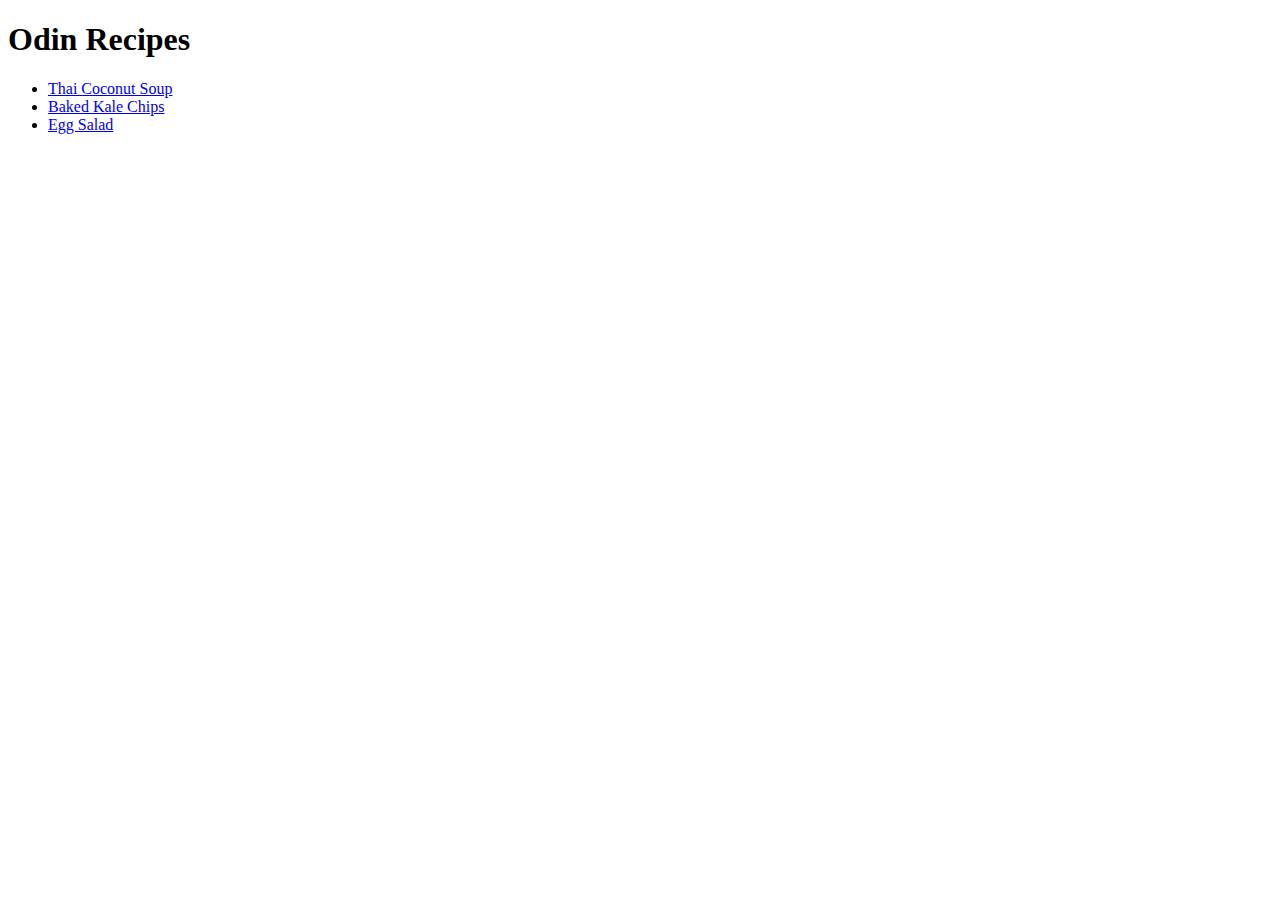
==== index.html @ 233c6620 "completed the tutorial for the recipies module" ====
<!DOCTYPE html>
<html>
    <head>
        <meta charset = "utc-8">
        <TITLE> Odin Recipes </TITLE>
    </head>
    <body>
        <h1>Odin Recipes</h1>
        <ul>
            <li><a href="recipes/thai-coconut-soup.html">Thai Coconut Soup</a></li>
            <li><a href="recipes/baked-kale-chips.html">Baked Kale Chips</a></li>
            <li><a href="recipes/egg-salad.html">Egg Salad</a></li>
        </ul>
    </body>
</html>
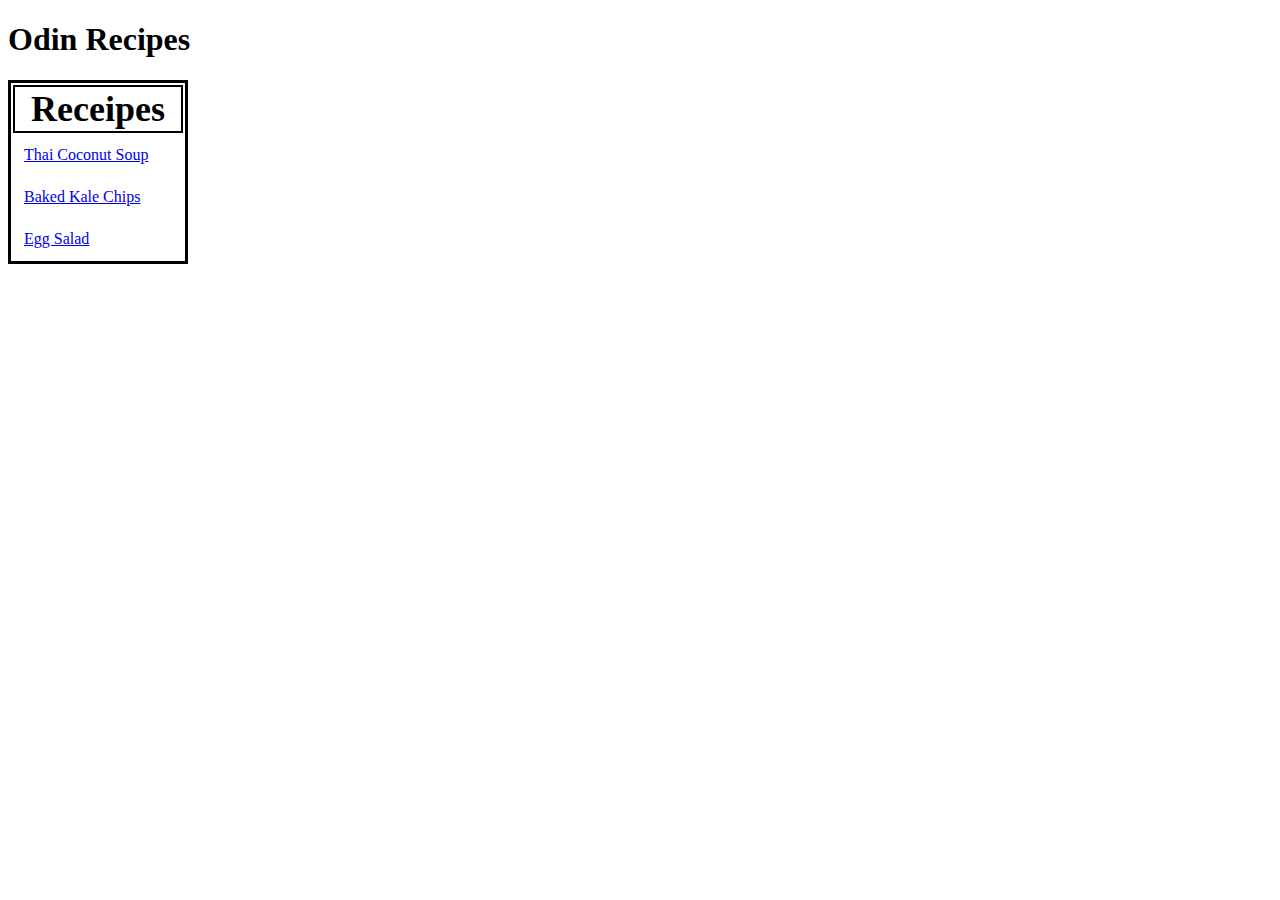
==== commit 8cd79ea6: "added CSS to page, to complete css-foundations lesson" ====
--- a/index.html
+++ b/index.html
@@ -3,13 +3,23 @@
     <head>
         <meta charset = "utc-8">
         <TITLE> Odin Recipes </TITLE>
+        <link rel="stylesheet" href="style.css">
     </head>
     <body>
         <h1>Odin Recipes</h1>
-        <ul>
-            <li><a href="recipes/thai-coconut-soup.html">Thai Coconut Soup</a></li>
-            <li><a href="recipes/baked-kale-chips.html">Baked Kale Chips</a></li>
-            <li><a href="recipes/egg-salad.html">Egg Salad</a></li>
-        </ul>
+            <table class ="recipetable">
+                <tr>
+                    <th>Receipes</th>
+                </tr>
+                <tr>
+                    <td><a href="recipes/thai-coconut-soup.html">Thai Coconut Soup</a></td>
+                </tr>
+                <tr>
+                    <td><a href="recipes/baked-kale-chips.html">Baked Kale Chips</a></td>
+                </tr>
+                <tr>
+                    <td><a href="recipes/egg-salad.html"> Egg Salad</a></td>
+                </tr>
+                </table>
     </body>
 </html>--- a/style.css
+++ b/style.css
@@ -0,0 +1,13 @@
+table {
+    border: 3px solid black;
+    table-layout: auto;
+    width: 180px;
+}
+th {
+    border: 2px solid black;
+    font-size: 36px;
+}
+td {
+    font-size: ;
+    border: 10px solid transparent;
+}